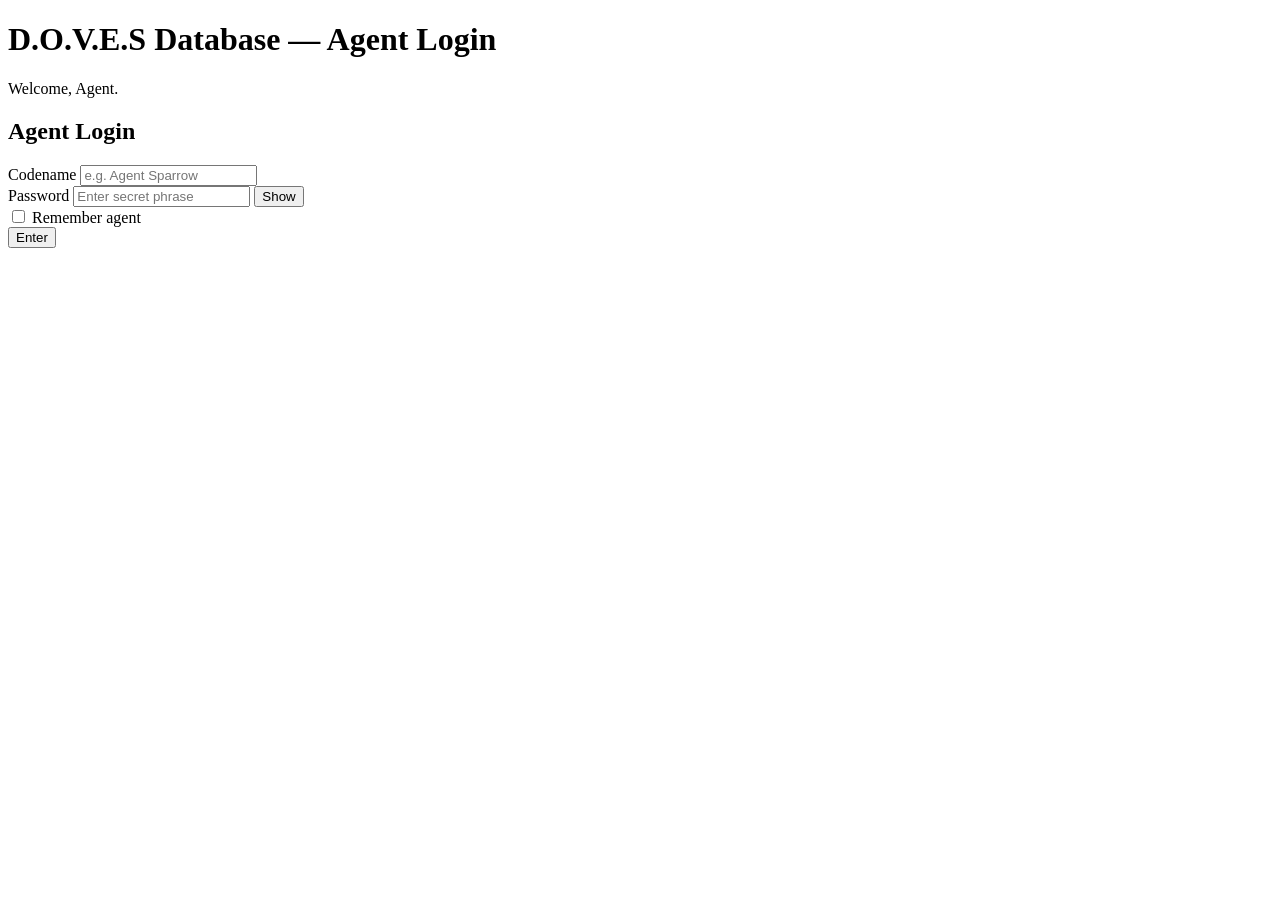
==== HTML/Login Page.html @ 3e918864 "Create Login Page.html" ====
<!doctype html>
<html lang="en">
  <head>
    <meta charset="utf-8">
    <meta name="viewport" content="width=device-width, initial-scale=1">
    <title>Spy Database — Agent Login</title>
    <meta name="description" content="Agent login page for the Spy Database — kid-friendly, accessible login for classroom activity.">
  </head>
    <body>
        <div>
            <h1 id="welcome">D.O.V.E.S Database — Agent Login</h1>
            <p class="lead">Welcome, Agent.</p>
        </div>

      <aside class="panel-right" aria-labelledby="login-title">
        <h2 id="login-title">Agent Login</h2>
        <form id="loginForm" action="/login" method="POST" novalidate>
          <div>
            <label for="codename">Codename</label>
            <input id="codename" name="codename" type="text" inputmode="text" autocomplete="username" placeholder="e.g. Agent Sparrow" required minlength="3" aria-describedby="codenameHelp">
          </div>

          <div>
            <label for="secret">Password</label>
              <input id="secret" name="password" type="password" autocomplete="current-password" placeholder="Enter secret phrase" required minlength="6" class="grow" aria-describedby="secretHelp">
              <button type="button" id="togglePass" class="btn secondary" aria-pressed="false" aria-label="Show or hide secret">Show</button>
            </div>
          </div>
          <div class="meta">
            <label class="remember"><input id="remember" name="remember" type="checkbox"> Remember agent</label>
            <div class="error" id="errorMsg" role="status" aria-live="polite"></div>
          </div>

          <div class="button-row">
            <button type="submit" class="btn">Enter</button>
          </div>
        </form>
      </aside>
    </main>
  </body>
</html>
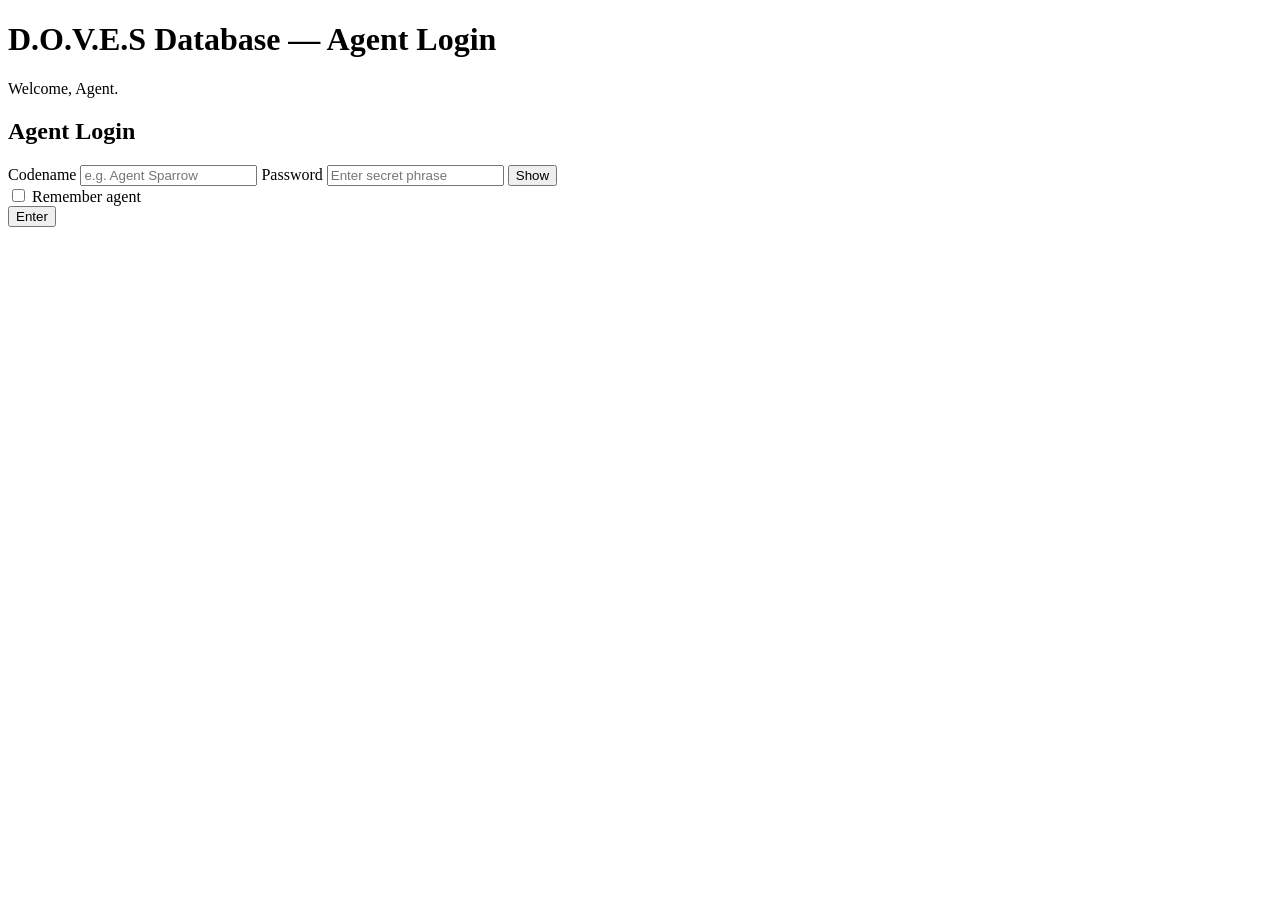
==== commit 6be13af7: "Update Login Page.html" ====
--- a/HTML/Login Page.html
+++ b/HTML/Login Page.html
@@ -7,20 +7,17 @@
     <meta name="description" content="Agent login page for the Spy Database — kid-friendly, accessible login for classroom activity.">
   </head>
     <body>
-        <div>
-            <h1 id="welcome">D.O.V.E.S Database — Agent Login</h1>
+        <div id= "welcome">
+            <h1 id="agent login">D.O.V.E.S Database — Agent Login</h1>
             <p class="lead">Welcome, Agent.</p>
         </div>
 
       <aside class="panel-right" aria-labelledby="login-title">
         <h2 id="login-title">Agent Login</h2>
         <form id="loginForm" action="/login" method="POST" novalidate>
-          <div>
+          <div id= "login">
             <label for="codename">Codename</label>
             <input id="codename" name="codename" type="text" inputmode="text" autocomplete="username" placeholder="e.g. Agent Sparrow" required minlength="3" aria-describedby="codenameHelp">
-          </div>
-
-          <div>
             <label for="secret">Password</label>
               <input id="secret" name="password" type="password" autocomplete="current-password" placeholder="Enter secret phrase" required minlength="6" class="grow" aria-describedby="secretHelp">
               <button type="button" id="togglePass" class="btn secondary" aria-pressed="false" aria-label="Show or hide secret">Show</button>
